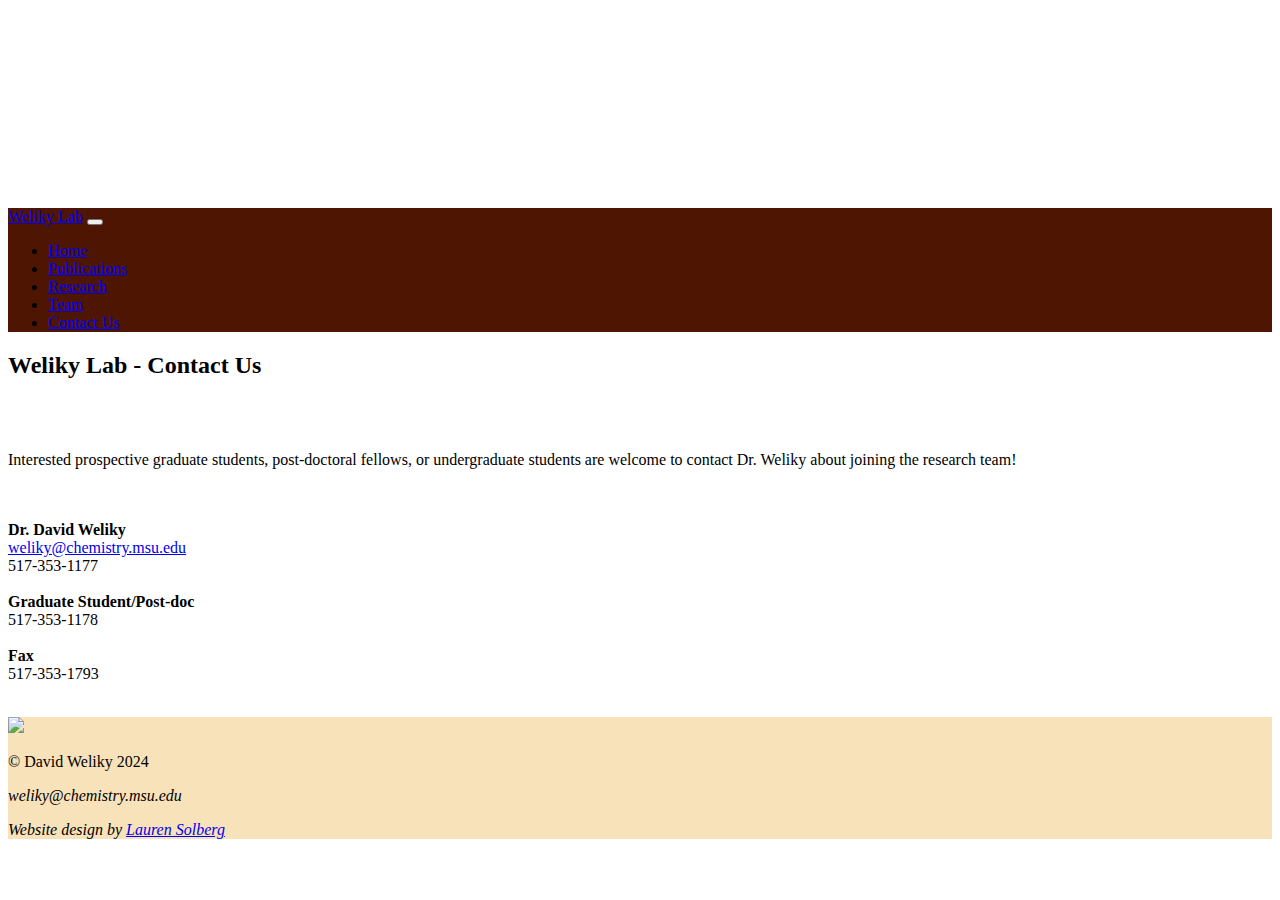
==== contact.html @ 02667207 "Add files via upload" ====
<!doctype html>
<html lang="en">
<!-- Bootstrap quick-start code from https://getbootstrap.com/docs/5.3/getting-started/introduction/ -->
    
  <head>
    <meta charset="utf-8">
    <meta name="viewport" content="width=device-width, initial-scale=1">
    <title>Weliky Lab</title>
    <link href="https://cdn.jsdelivr.net/npm/bootstrap@5.3.2/dist/css/bootstrap.min.css" rel="stylesheet" integrity="sha384-T3c6CoIi6uLrA9TneNEoa7RxnatzjcDSCmG1MXxSR1GAsXEV/Dwwykc2MPK8M2HN" crossorigin="anonymous">
    <script src="http://code.jquery.com/jquery-1.11.3.js"></script>
    <script src="https://cdn.jsdelivr.net/npm/bootstrap@5.3.2/dist/js/bootstrap.bundle.min.js" integrity="sha384-C6RzsynM9kWDrMNeT87bh95OGNyZPhcTNXj1NW7RuBCsyN/o0jlpcV8Qyq46cDfL" crossorigin="anonymous"></script>
    <script src="https://cdn.jsdelivr.net/npm/@popperjs/core@2.11.8/dist/umd/popper.min.js" integrity="sha384-I7E8VVD/ismYTF4hNIPjVp/Zjvgyol6VFvRkX/vR+Vc4jQkC+hVqc2pM8ODewa9r" crossorigin="anonymous"></script>
    <script src="https://cdn.jsdelivr.net/npm/bootstrap@5.3.2/dist/js/bootstrap.min.js" integrity="sha384-BBtl+eGJRgqQAUMxJ7pMwbEyER4l1g+O15P+16Ep7Q9Q+zqX6gSbd85u4mG4QzX+" crossorigin="anonymous"></script>
    <!--HTML code for the font begin-->
    <link rel="preconnect" href="https://fonts.googleapis.com">
    <link rel="preconnect" href="https://fonts.gstatic.com" crossorigin>
    <link href="https://fonts.googleapis.com/css2?family=Lato&display=swap" rel="stylesheet">
    <!--HTML code for the font end-->
    <link rel="stylesheet" type="text/css" href="main.css">
    <style>
      .fill {
        background-size: cover;
        background-position: center;
        width: 100%;
        height: 100%;
      }
      .customize-color {
        background: #F8E2BA !important;
      }
    </style>
  </head>
    
  <body>
     <!--Header image begin-->
    <div style="height:200px" class="row">
    <div 
      class="fill !important" 
      style="background-image: url('stockphoto.png');">
    </div>
    <!--Header image end-->
    </div>

    <!--Nav bar begin-->
    <!-- pale light green: "#8B9D83;"> -->
    <nav class="navbar navbar-expand-lg" data-bs-theme="dark" style="background-color: #4F1503;">
      <div class="container-fluid">
        <a class="navbar-brand text-light" href="#">Weliky Lab</a>
        <button class="navbar-toggler" type="button" data-bs-toggle="collapse" class="text-white" data-bs-target="#navbarNavDropdown" aria-controls="navbarNavDropdown" aria-expanded="false" aria-label="Toggle navigation">
          <span class="navbar-toggler-icon"></span>
        </button>
        <div class="collapse navbar-collapse text-white" id="navbarNavDropdown">
          <ul class="navbar-nav">
            <li class="nav-item">
              <a class="nav-link active text-light" aria-current="page" href="index.html">Home</a>
            </li>
            <li class="nav-item">
              <a class="nav-link text-light" href="publications.html">Publications</a>
            </li>
            <li class="nav-item">
              <a class="nav-link text-light" href="research.html">Research</a>
            </li>
            <li class="nav-item">
              <a class="nav-link text-light" href="team.html">Team</a>
            </li>
            <li class="nav-item">
              <a class="nav-link text-light" href="contact.html">Contact Us</a>
            </li>
          </ul>
        </div>
        </div>
    </nav>
    <!--Nav bar end-->

    <!--Main container begin-->
    <div class="container">

      <!--Header text begin-->
      <div class="row p-5">
        <h2 class="text-left">Weliky Lab - Contact Us</h2>
        <br>
        <p>
          <br>
          Interested prospective graduate students, post-doctoral fellows, or undergraduate students are welcome to contact Dr. Weliky about
          joining the research team!
        </p>
        <p>
          <br>
          <br>
          <b>Dr. David Weliky</b>
              <br>
              <a href="mailto:weliky@chemistry.msu.edu">weliky@chemistry.msu.edu</a>
              <br>
              517-353-1177
              <br>
              <br>
              <b>Graduate Student/Post-doc</b>
              <br>
              517-353-1178
              <br>
              <br>
              <b>Fax</b>
              <br>
              517-353-1793
              <br>
              <br>
        </p>
      </div>
      <!--Header text end-->
  
    </div>
    <!--Main container end-->

    <!--Footer begin-->
    <footer class="customize-color mt-5 mb-0 p-5 text-center">
      <div class="container text-center">
        <div class="row">
          <div class="col-lg-4 col-md-4 col-sm-12 p-2">
            <img src="msu-wordmark.png">
          </div>
          <div class="col-lg-4 col-md-4 col-sm-12 p-2">
            <p>&copy; David Weliky 2024</p>
            <p><i>weliky@chemistry.msu.edu</i></p>
          </div>
          <div class="col-lg-4 col-md-4 col-sm-12 p-2">
            <i>Website design by <a href="https://www.linkedin.com/in/lauren-solberg/">Lauren Solberg</a></i>
          </div>
        </div>
      </div>
    </footer>
    <!--Footer end-->
  </body>
</html>
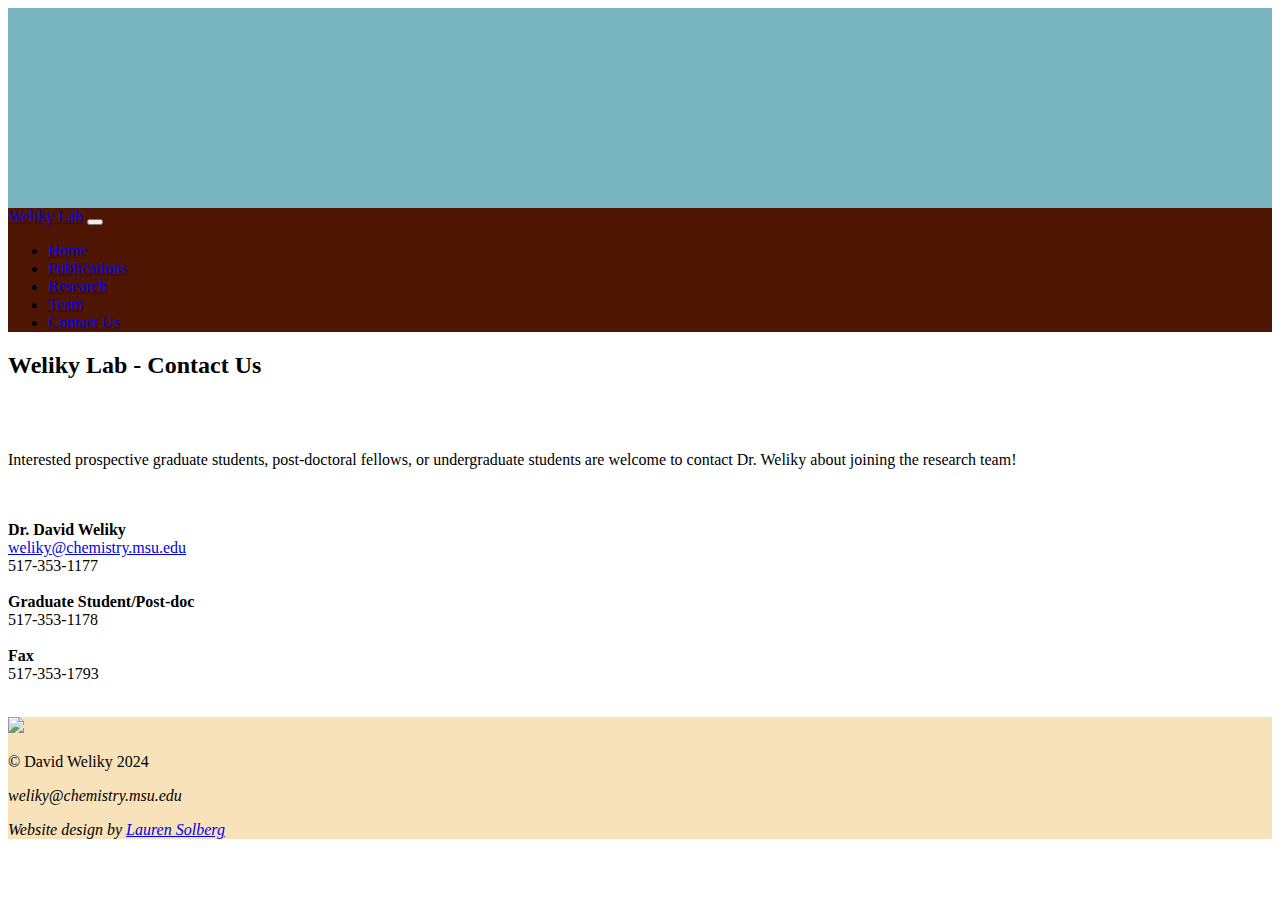
==== commit 5c170bad: "Added the light blue background for before the image loads." ====
--- a/contact.html
+++ b/contact.html
@@ -32,6 +32,10 @@
     
   <body>
      <!--Header image begin-->
+     <style>
+      .fill {  /* Target your class without the "!important" */
+        background-color: #78B4BF;  }
+    </style>
     <div style="height:200px" class="row">
     <div 
       class="fill !important" 
